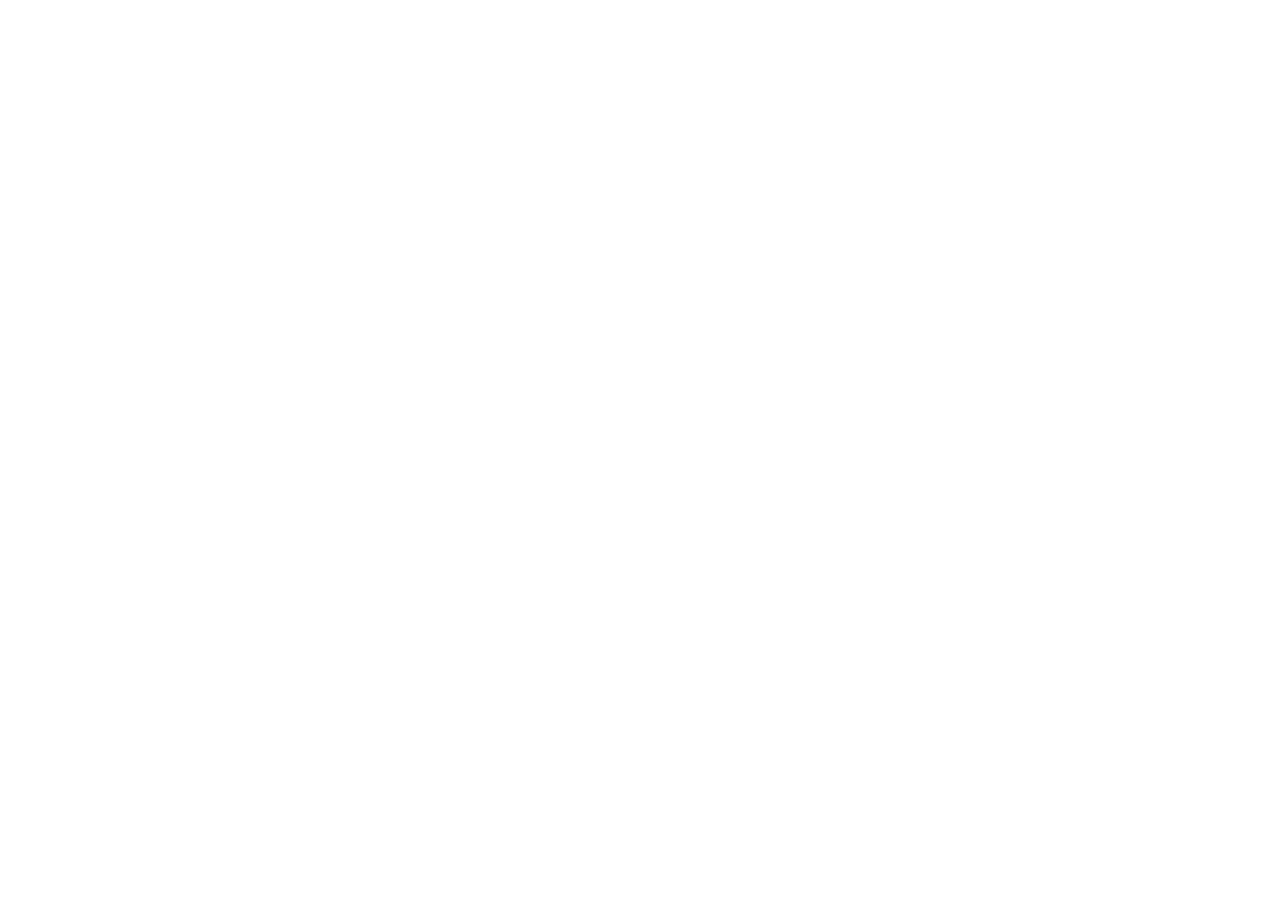
==== meu.html @ adb27160 "adicionado meu.html" ====
<!DOCTYPE html>
<html lang="en">
<head>
    <meta charset="UTF-8">
    <meta name="viewport" content="width=device-width, initial-scale=1.0">
    <title>Document</title>
</head>
<body>
    
</body>
</html>
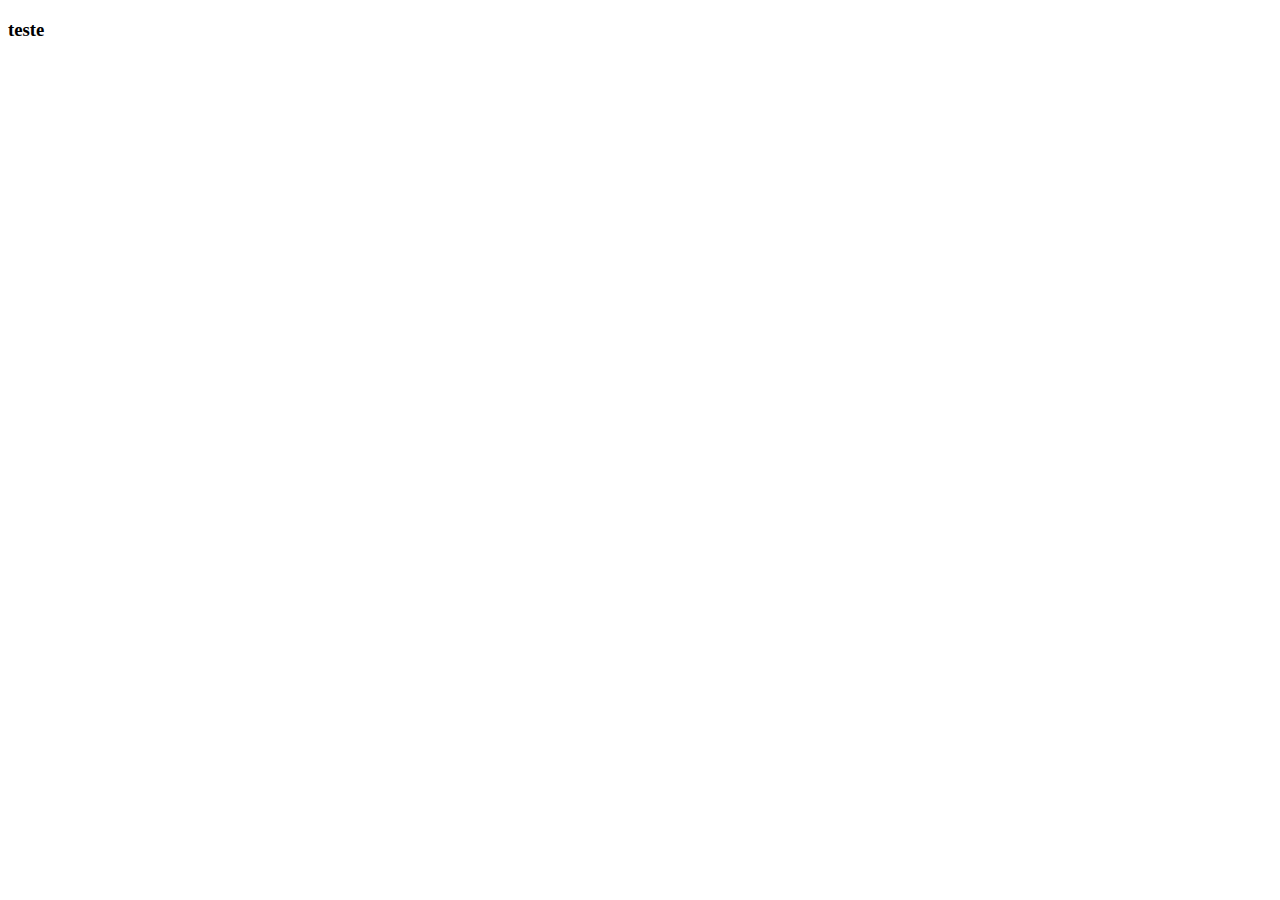
==== commit a4b01e21: "adicionado h3 teste" ====
--- a/meu.html
+++ b/meu.html
@@ -6,6 +6,6 @@
     <title>Document</title>
 </head>
 <body>
-    
+    <h3>teste</h3>
 </body>
 </html>